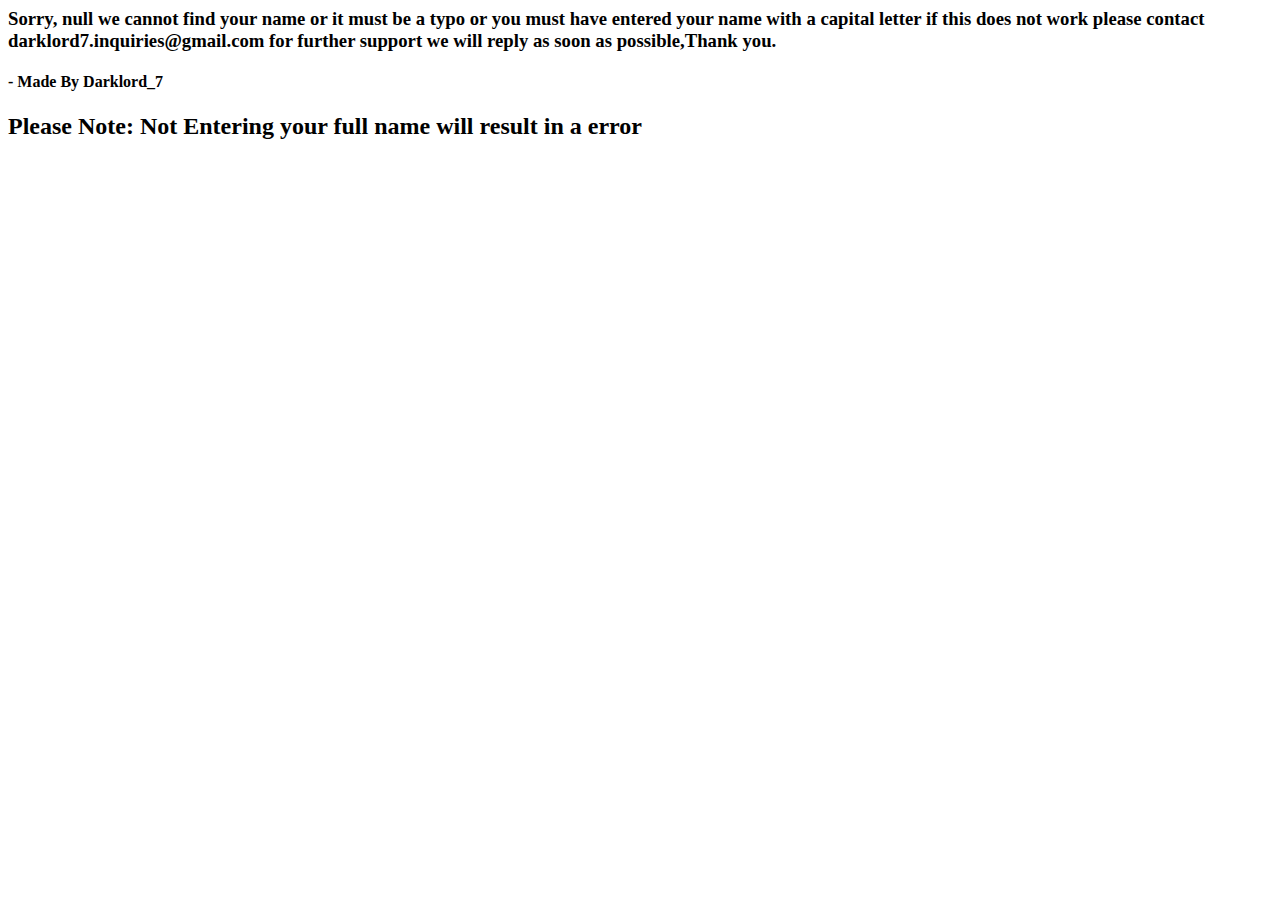
==== index.html @ dafd3fa7 "Create index.html" ====
<html lang="en">
<head>
    <meta charset="UTF-8">
    <meta http-equiv="X-UA-Compatible" content="IE=edge">
    <meta name="viewport" content="width=device-width, initial-scale=1.0">
    <title>Drama Roles</title>
    <script type=module src="script.js"></script>
</head>
<body>
    <h1 Drama Roles></h1>
    <h3 id="potato"></h3>
    <h4>      - Made By Darklord_7</h4>
    <h2>Please Note: Not Entering your full name will result in a error</h2>
</body>
</html>
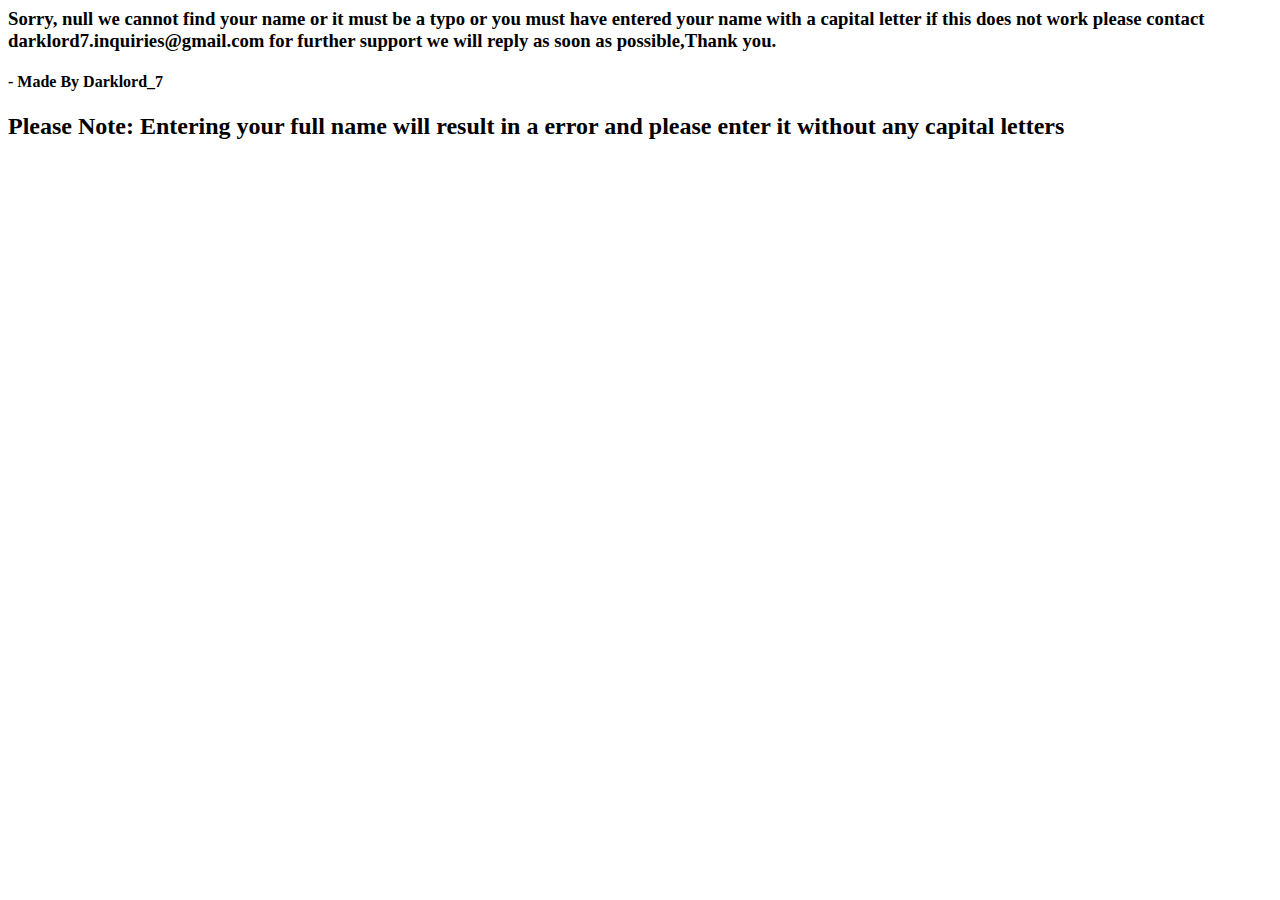
==== commit 346c1706: "Update index.html" ====
--- a/index.html
+++ b/index.html
@@ -10,6 +10,6 @@
     <h1 Drama Roles></h1>
     <h3 id="potato"></h3>
     <h4>      - Made By Darklord_7</h4>
-    <h2>Please Note: Not Entering your full name will result in a error</h2>
+    <h2>Please Note: Entering your full name will result in a error and please enter it without any capital letters</h2>
 </body>
 </html>
